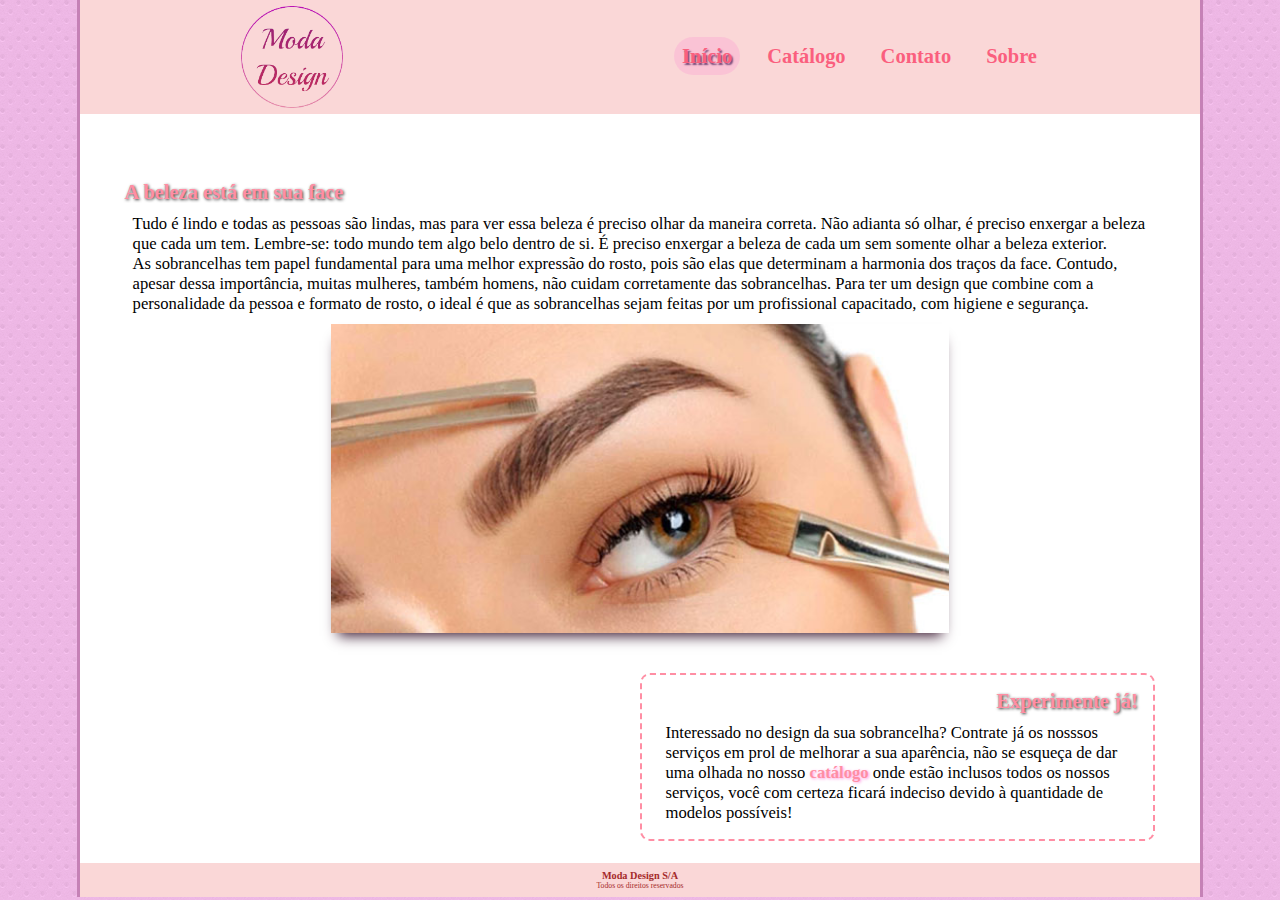
==== index.html @ f9d54bf2 "Update index.html" ====
<!DOCTYPE html>
<html lang="pt-br">

<head>
    <meta charset="UTF-8">
    <meta http-equiv="X-UA-Compatible" content="IE=edge">
    <meta name="viewport" content="width=device-width, initial-scale=1.0">
    <title>Moda Design</title>
    <link rel="stylesheet" href="./css/global.css">
    <link rel="stylesheet" href="./css/estilosobrancelha.css">
</head>

<body>
    <div id="box1">
        <header>
            <img src="./Imagens/logo.png" alt="logo" id="logo">
            <div id="menu">
            <a style="
            background-color: rgba(255, 0, 200, 0.089);
            text-shadow: #764677 1.6px 1.6px 1.6px;" href="./index.html" class="links">Início</a>
            <a href="./catalogo.html" class="links">Catálogo</a>
            <a href="./contato.html" class="links">Contato</a>
            <a href="./sobre.html" class="links">Sobre</a>
            </div>
        </header>
        <div id="conteudo">
            <article class="textos"><h2>A beleza está em sua face</h2><p>Tudo é lindo e todas as pessoas são lindas, mas para ver essa beleza é preciso olhar da maneira correta. Não adianta só olhar, é preciso enxergar a beleza que cada um tem. Lembre-se: todo mundo tem algo belo dentro de si. É preciso enxergar a beleza de cada um sem somente olhar a beleza exterior.</p><p>As sobrancelhas tem papel fundamental para uma melhor expressão do rosto, pois são elas que determinam a harmonia dos traços da face. Contudo, apesar dessa importância, muitas mulheres, também homens, não cuidam corretamente das sobrancelhas. Para ter um design que combine com a personalidade da pessoa e formato de rosto, o ideal é que as sobrancelhas sejam feitas por um profissional capacitado, com higiene e segurança.</p>
            </article>
            <img src="./Imagens/clinica-luciana-duran-design-sobrancelhas.jpg" alt="Foto De Sobrancelha">
            <article class="textosinv">
            <h2 style="text-align: right;">Experimente já!</h2><p>Interessado no design da sua sobrancelha? Contrate já os nosssos serviços em prol de melhorar a sua aparência, não se esqueça de dar uma olhada no nosso <strong><a href="./catalogo.html">catálogo</a></strong> onde estão inclusos todos os nossos serviços, você com certeza ficará indeciso devido à quantidade de modelos possíveis!</p>
            </article>
        </div>
        <footer><span id="span1">Moda Design S/A</span>
        <span id="span2">Todos os direitos reservados</span></footer>
    </div>
</body>

</html>
---- css/global.css ----
* {
    margin: 0;
    padding: 0;
    box-sizing: border-box;
}

a {
      text-decoration: none;
}

p {
  font-size: 1.3vw;
}


h1 {
  color: rgb(255, 142, 164);
  text-shadow: 1px 1px 3px rgba(0, 0, 0, 0.8);
}

h2 {
  color: rgb(255, 142, 164);
  text-shadow: 1px 1px 3px rgba(0, 0, 0, 0.8);
}

body {
    background-image: url("../Imagens/1168d06c.png");
    background-repeat: repeat;
  }

#box1 {
    margin: 0px 6% 0px 6%;
    background-color: white;
    border-right: 0.3vw solid rgb(197, 129, 182);
    border-left: 0.3vw solid rgb(197, 129, 182);
  }
  
  #box1 header {
    background-color: rgb(250, 215, 215);
    display: flex;
    justify-content: space-around;
    align-items: center;
    flex-wrap: nowrap;
  }

  #logo {
    width: 8vw;
    height: 8vw;
    margin: 0.5%;
  }

  .links {
    color: rgb(250, 95, 126);
    font-weight: bolder;
    padding: 8px;
    margin: 0px 0px 0px 15px;
    font-size: 1.6vw;
    border-radius: 20px;
  }
  
  .links:hover {
    background-color: rgba(255, 0, 200, 0.089);
    transition: 0.2s;
    text-shadow: #764677 1.6px 1.6px 1.6px;
  }

  #box1 footer {
    margin-top: 2%;
    padding: 0.6%;
    background-color: rgb(250, 215, 215);
    display: flex;
    flex-direction: column;
    justify-content: center;
    align-content: center;
    align-items: center;
  }
  
  #box1 footer #span1 {
    font-size: 0.8vw;
    font-weight: bolder;
    color: brown;
  }
  
  #box1 footer #span2 {
    font-size: 0.6vw;
    color: brown;
  }

  @media only screen and (min-width: 601px) and (max-width: 900px) {
    p {
      font-size: 2.4vw;
    }

    #box1 header {
      justify-content: center;
      flex-wrap: wrap;
    }
  
    #box1 footer {
      margin-top: 6%;
      padding: 2.5%;
    }
  
    #box1 footer #span1 {
      font-size: 1.8vw;
    }
  
    #box1 footer #span2 {
      font-size: 1.6vw;
    }

    #logo {
      width: 12vw;
      height: 12vw;
      margin: 2%;
    }

    .links {
      padding: 8px;
      font-size: 2.8vw;
      margin: 0px 0px 0px 0px;
    }
  }

  @media only screen and (min-width: 1px) and (max-width: 600px) {
    p {
      font-size: 3vw;
    }

    #box1 header {
      justify-content: center;
      flex-wrap: wrap;
    }
  
    .textosinv {
      margin-top: 40px;
      border: 2px dashed rgb(255, 142, 164);
      margin-left: 20%;
      padding: 1.5%;
      text-align: justify;
      border-radius: 10px;
    }
  
    #box1 footer {
      margin-top: 6%;
      padding: 2.5%;
    }
  
    #box1 footer #span1 {
      font-size: 2.5vw;
    }
  
    #box1 footer #span2 {
      font-size: 2.2vw;
    }

    #logo {
      width: 12vw;
      height: 12vw;
      margin: 2%;
    }

    .links {
      padding: 8px;
      font-size: 3.5vw;
      margin: 0px 0px 0px 0px;
    }
  }
---- css/estilosobrancelha.css ----
#menu {
  display: inline-block;
}

#conteudo {
  margin-top: 6%;
  margin-right: 4%;
  margin-left: 4%;
}

#conteudo h2 {
  color: rgb(255, 142, 164);
  margin-bottom: 10px;
  text-shadow: 1px 1px 3px rgba(0, 0, 0, 0.8);
  font-size: 1.6vw;
}

#conteudo p {
  color: black;
  margin-left: 8px;
  text-align: left;
  font-size: 1.3vw;
}

#conteudo img {
  width: 60%;
  height: 40%;
  display: block;
  margin-left: auto;
  margin-right: auto;
  margin-top: 10px;
  margin-bottom: 20px;
  -webkit-box-shadow: 0px 10px 13px -7px #3a1830,
    5px 5px 15px 5px rgba(0, 0, 0, 0);
  box-shadow: 0px 10px 13px -7px #3a1830, 5px 5px 15px 5px rgba(0, 0, 0, 0);
}

.textosinv {
  margin-top: 40px;
  border: 2px dashed rgb(255, 142, 164);
  margin-left: 50%;
  padding: 1.5%;
  text-align: justify;
  border-radius: 10px;
}

.textosinv a {
  color: rgb(255, 142, 164);
  text-shadow: 1px 1px 3px rgb(255, 153, 224);
}



/* mobile/telas pequenas */
@media only screen and (min-width: 601px) and (max-width: 900px) {
  #conteudo h2 {
    font-size: 3.6vw;
  }
  #conteudo p {
    font-size: 2vw;
  }
  .textosinv {
    margin-top: 40px;
    border: 2px dashed rgb(255, 142, 164);
    margin-left: 20%;
    padding: 1.5%;
    text-align: justify;
    border-radius: 10px;
  }
}
@media only screen and (max-width: 600px) {
  #conteudo h2 {
    font-size: 4.6vw;
  }
  #conteudo p {
    font-size: 3.2vw;
  }
  .textosinv {
    margin-top: 40px;
    border: 2px dashed rgb(255, 142, 164);
    margin-left: 20%;
    padding: 1.5%;
    text-align: justify;
    border-radius: 10px;
  }
}
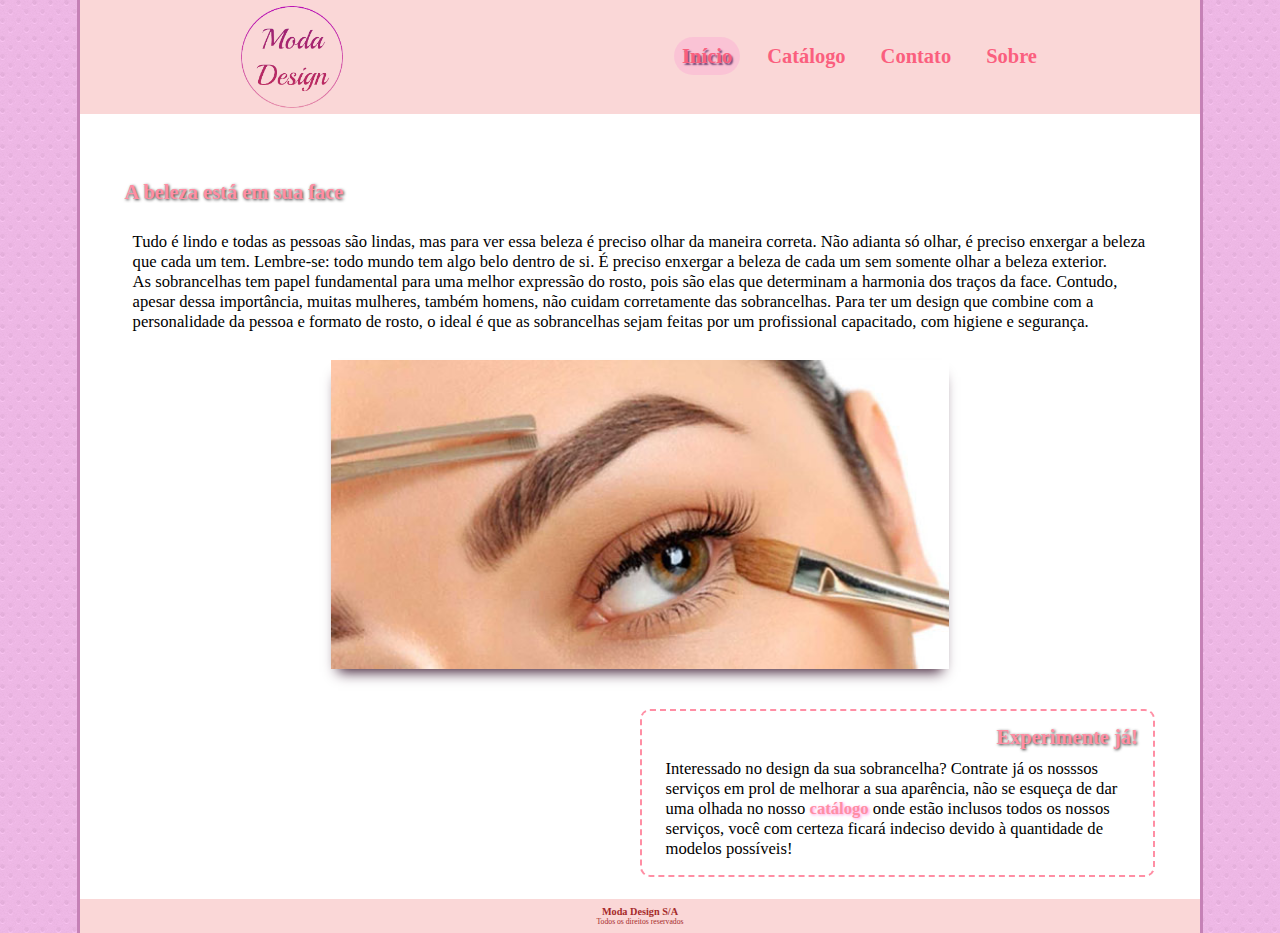
==== commit b99e45bf: "Update index.html" ====
--- a/index.html
+++ b/index.html
@@ -24,8 +24,8 @@
             </div>
         </header>
         <div id="conteudo">
-            <article class="textos"><h2>A beleza está em sua face</h2><p>Tudo é lindo e todas as pessoas são lindas, mas para ver essa beleza é preciso olhar da maneira correta. Não adianta só olhar, é preciso enxergar a beleza que cada um tem. Lembre-se: todo mundo tem algo belo dentro de si. É preciso enxergar a beleza de cada um sem somente olhar a beleza exterior.</p><p>As sobrancelhas tem papel fundamental para uma melhor expressão do rosto, pois são elas que determinam a harmonia dos traços da face. Contudo, apesar dessa importância, muitas mulheres, também homens, não cuidam corretamente das sobrancelhas. Para ter um design que combine com a personalidade da pessoa e formato de rosto, o ideal é que as sobrancelhas sejam feitas por um profissional capacitado, com higiene e segurança.</p>
-            </article>
+            <article class="textos"><h2>A beleza está em sua face</h2><br><p>Tudo é lindo e todas as pessoas são lindas, mas para ver essa beleza é preciso olhar da maneira correta. Não adianta só olhar, é preciso enxergar a beleza que cada um tem. Lembre-se: todo mundo tem algo belo dentro de si. É preciso enxergar a beleza de cada um sem somente olhar a beleza exterior.</p><p>As sobrancelhas tem papel fundamental para uma melhor expressão do rosto, pois são elas que determinam a harmonia dos traços da face. Contudo, apesar dessa importância, muitas mulheres, também homens, não cuidam corretamente das sobrancelhas. Para ter um design que combine com a personalidade da pessoa e formato de rosto, o ideal é que as sobrancelhas sejam feitas por um profissional capacitado, com higiene e segurança.</p>
+            </article><br>
             <img src="./Imagens/clinica-luciana-duran-design-sobrancelhas.jpg" alt="Foto De Sobrancelha">
             <article class="textosinv">
             <h2 style="text-align: right;">Experimente já!</h2><p>Interessado no design da sua sobrancelha? Contrate já os nosssos serviços em prol de melhorar a sua aparência, não se esqueça de dar uma olhada no nosso <strong><a href="./catalogo.html">catálogo</a></strong> onde estão inclusos todos os nossos serviços, você com certeza ficará indeciso devido à quantidade de modelos possíveis!</p>
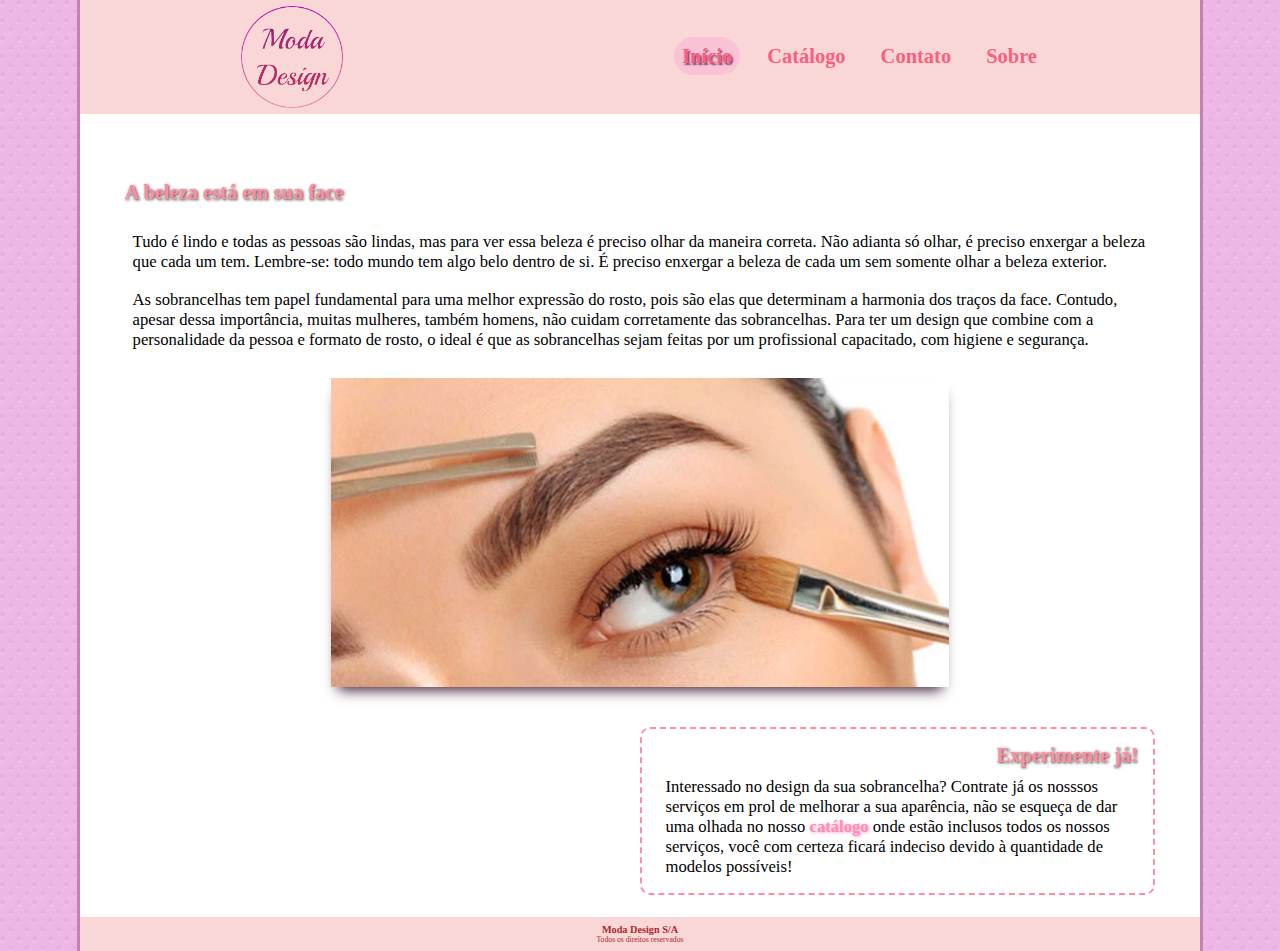
==== commit cb2637cd: "Update index.html" ====
--- a/index.html
+++ b/index.html
@@ -24,7 +24,7 @@
             </div>
         </header>
         <div id="conteudo">
-            <article class="textos"><h2>A beleza está em sua face</h2><br><p>Tudo é lindo e todas as pessoas são lindas, mas para ver essa beleza é preciso olhar da maneira correta. Não adianta só olhar, é preciso enxergar a beleza que cada um tem. Lembre-se: todo mundo tem algo belo dentro de si. É preciso enxergar a beleza de cada um sem somente olhar a beleza exterior.</p><p>As sobrancelhas tem papel fundamental para uma melhor expressão do rosto, pois são elas que determinam a harmonia dos traços da face. Contudo, apesar dessa importância, muitas mulheres, também homens, não cuidam corretamente das sobrancelhas. Para ter um design que combine com a personalidade da pessoa e formato de rosto, o ideal é que as sobrancelhas sejam feitas por um profissional capacitado, com higiene e segurança.</p>
+            <article class="textos"><h2>A beleza está em sua face</h2><br><p>Tudo é lindo e todas as pessoas são lindas, mas para ver essa beleza é preciso olhar da maneira correta. Não adianta só olhar, é preciso enxergar a beleza que cada um tem. Lembre-se: todo mundo tem algo belo dentro de si. É preciso enxergar a beleza de cada um sem somente olhar a beleza exterior.</p><br><p>As sobrancelhas tem papel fundamental para uma melhor expressão do rosto, pois são elas que determinam a harmonia dos traços da face. Contudo, apesar dessa importância, muitas mulheres, também homens, não cuidam corretamente das sobrancelhas. Para ter um design que combine com a personalidade da pessoa e formato de rosto, o ideal é que as sobrancelhas sejam feitas por um profissional capacitado, com higiene e segurança.</p>
             </article><br>
             <img src="./Imagens/clinica-luciana-duran-design-sobrancelhas.jpg" alt="Foto De Sobrancelha">
             <article class="textosinv">
